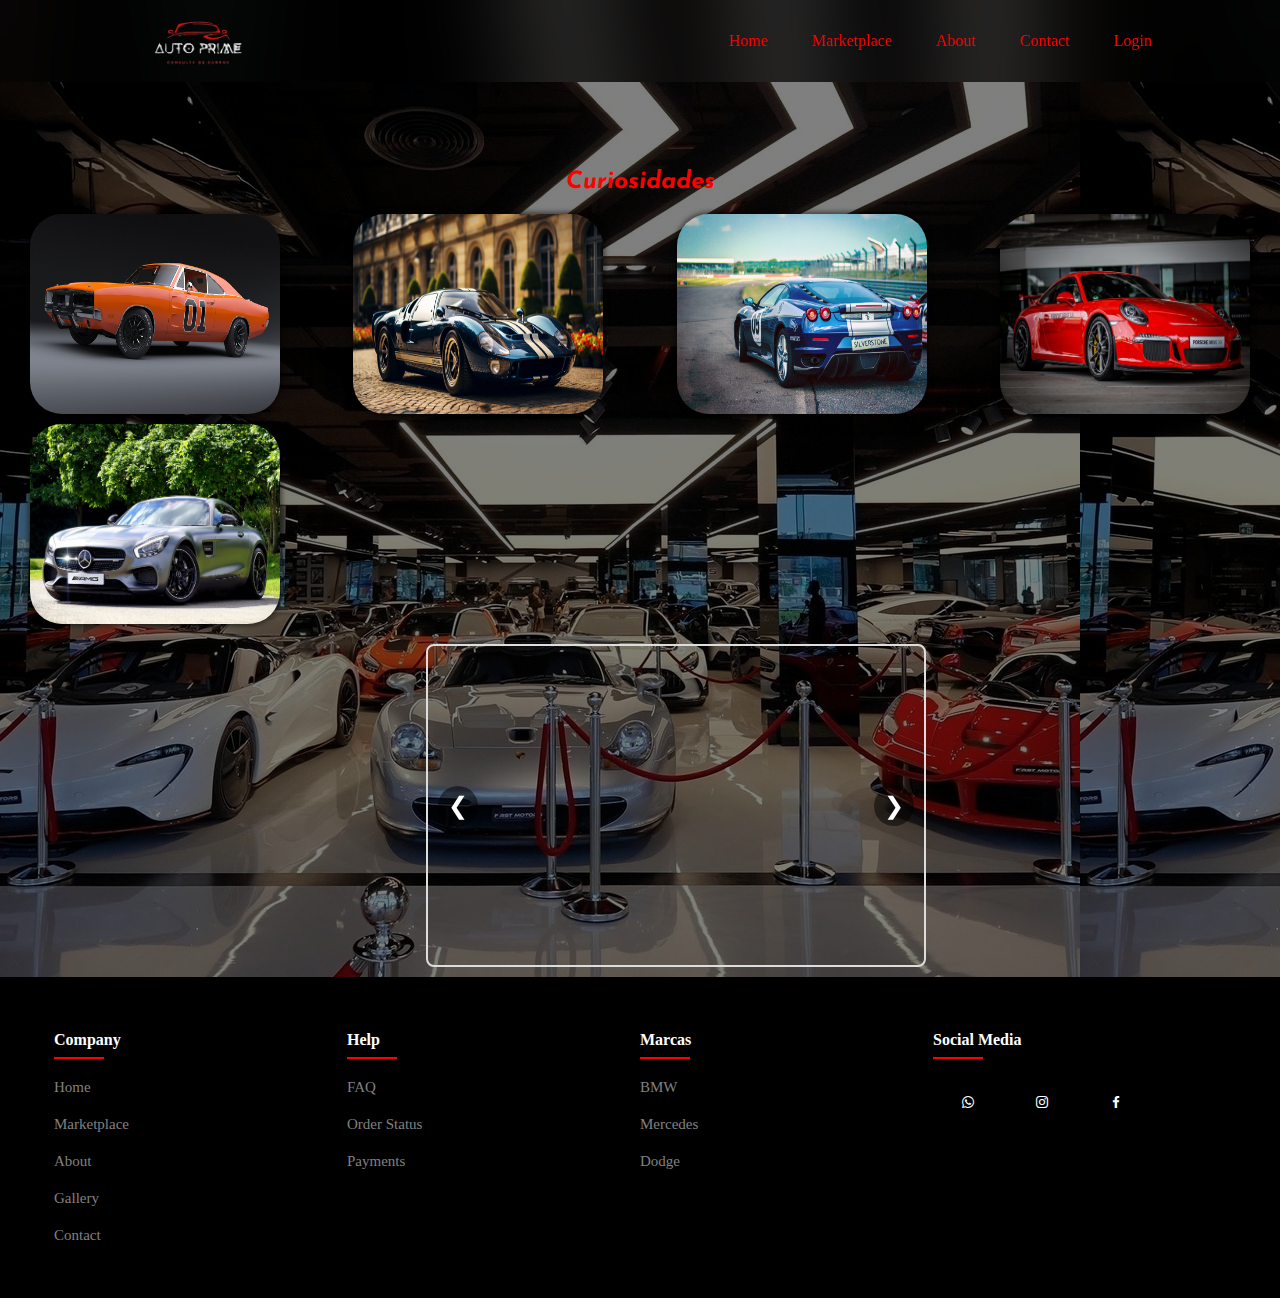
==== front/index.html @ dd69661c "update" ====
<!DOCTYPE html>
<html lang="en">
  <!-- Declaração do tipo de documento e início do HTML -->

  <head>
    <!-- Seção do cabeçalho do documento -->

    <meta charset="UTF-8" />
    <!-- Define o conjunto de caracteres como UTF-8, que é um padrão para suportar a maioria dos caracteres e símbolos -->

    <meta name="viewport" content="width=device-width, initial-scale=1.0" />
    <!-- Define o viewport para garantir que a página seja dimensionada corretamente em dispositivos móveis -->

    <title>Document</title>
    <!-- Define o título da página que aparece na aba do navegador -->

    <link rel="stylesheet" href="./styles/styles.css" />
    <!-- Link para um arquivo CSS externo que contém estilos para a página. O caminho relativo sugere que o arquivo está em um diretório acima na pasta "styles" -->

    <link
      href="https://unpkg.com/boxicons@2.1.4/css/boxicons.min.css"
      rel="stylesheet"
    />
    <!-- Link para a biblioteca Boxicons, que fornece ícones para uso no documento. O atributo "rel" especifica que é uma folha de estilo -->

    <script src="./script/scripts.js" defer></script>
    <!-- Link para um arquivo JavaScript externo. O atributo "defer" faz com que o script seja executado após a página ter sido completamente carregada -->
  </head>

  <body>
    <!-- Seção principal do corpo da página -->

    <header class="header">
      <!-- Seção de cabeçalho, geralmente contém o logo e a navegação principal -->

      <a href="./index.html" class="logo"> </a>
      <!-- Um link que representa o logotipo da página. O atributo "href" está vazio, então não leva a lugar nenhum -->

      <input type="checkbox" id="check" />
      <!-- Um checkbox que provavelmente é usado para ativar/desativar um menu móvel -->

      <label for="check" class="icons">
        <!-- Um rótulo que controla o checkbox. O atributo "for" está associado ao ID do checkbox -->

        <i class="bx bx-menu" id="menu-icon"></i>
        <!-- Um ícone de menu fornecido pela biblioteca Boxicons, visível quando o menu está fechado -->

        <i class="bx bx-x" id="close-icon"></i>
        <!-- Um ícone de fechar fornecido pela biblioteca Boxicons, visível quando o menu está aberto -->
      </label>

      <nav class="navbar">
        <!-- Navegação principal do site -->

        <a style="--i: 1" href="../index.html">Home</a>
        <!-- Link para a página inicial do site -->

        <a style="--i: 2" href="./pages/marketplace.html">Marketplace</a>
        <!-- Link para a página do marketplace -->

        <a style="--i: 3" href="">About</a>
        <!-- Link para a seção "Sobre" (não tem um destino definido) -->

        <a style="--i: 4" href="">Contact</a>
        <!-- Link para a seção "Contato" (não tem um destino definido) -->

        <a style="--i: 5" href="">Login</a>
        <!-- Link para a seção "Login" (não tem um destino definido) -->
      </nav>
    </header>

   
    <section class="imgback">
      <div class="opacity">
      <section class="Titulo">
        <!-- Seção de conteúdo da página -->
  
      
        <!-- Título da seção com o texto "Marketplace" -->
      </section>
    <section class="curiosidades">
      <h2>Curiosidades</h2>
    <div class="cards">

     
     <div class="card">
      <div class="card_inner">
        <div class="card_front">
          <img src="./images/dodge.jpg" alt="">
        </div>
        <div class="card_back">
          <h2>Dodge</h2>
          <a href="./pages/marketplace.html" class="introduçaocarro" >Os carros Dodge são conhecidos por sua audaciosa potência e estilo agressivo, oferecendo uma combinação emocionante de desempenho robusto e design imponente.</a>
        </div>
      </div>
     </div>

     <div class="card">
      <div class="card_inner">
        <div class="card_front">
          <img src="./images/fordGT.png" alt="">
        </div>
        <div class="card_back">
          <h2>Ford GT</h2>
          <a href="./pages/marketplace.html" class="introduçaocarro" >O Ford GT é um ícone de engenharia automotiva, projetado para proporcionar uma performance extrema com um design que homenageia a sua rica herança de corridas.</a>
        </div>
      </div>
     </div>

     <div class="card">
      <div class="card_inner">
        <div class="card_front">
          <img src="./images/ferrari.jpg" alt="">
        </div>
        <div class="card_back">
          <h2>Ferrari F430</h2>
          <a href="./pages/marketplace.html"class="introduçaocarro" >O Ferrari F430 é a combinação perfeita de elegância e desempenho, oferecendo uma experiência de condução intensa e emocionante.</a>
        </div>
      </div>
     </div>

     <div class="card">
      <div class="card_inner">
        <div class="card_front">
          <img src="./images/porsche-911-gt3-2865400_1280.jpg" alt="">
        </div>
        <div class="card_back">
          <h2>Porsche 911</h2>
          <a href="./pages/marketplace.html"class="introduçaocarro" >O Porsche 911 GT3 é uma obra-prima de precisão e desempenho, oferecendo uma experiência de condução pura com sua engenharia refinada e um motor de alta performance.</a>
        </div>
      </div>
     </div>


     
     <div class="card">
      <div class="card_inner">
        <div class="card_front">
          <img src="./images/mercedes.jpg" alt="">
        </div>
        <div class="card_back">
          <h2>Mercedes AMG</h2>
          <a href="./pages/marketplace.html"class="introduçaocarro" >
            Os modelos Mercedes-AMG são a expressão máxima de luxo e potência, combinando engenharia avançada com desempenho extremo para uma experiência de condução incomparável.</a>
        </div>
      </div>
     </div>
    </div>
  </section>

    <div class="carousel">
      <div class="carousel-inner">
        <div class="carousel-item active">
          <iframe
            width="100%"
            height="315"
            src="https://www.youtube.com/embed/9ngLVS85hO8?si=I1R2GOhlDiAMZ-hu&amp;start=0"
            frameborder="0"
            allow="accelerometer; autoplay; clipboard-write; encrypted-media; gyroscope; picture-in-picture"
            allowfullscreen
          ></iframe>
        </div>
        <div class="carousel-item">
          <iframe
            width="100%"
            height="315"
            src="https://www.youtube.com/embed/DZAdVY9kKbc?si=QK2K1kDGvgCDxj7f"
            frameborder="0"
            allow="accelerometer; autoplay; clipboard-write; encrypted-media; gyroscope; picture-in-picture"
            allowfullscreen
          ></iframe>
        </div>
        <div class="carousel-item">
          <iframe
            width="100%"
            height="315"
            src="https://www.youtube.com/embed/FYtEjSuYhPo?si=rpqUEP0NWkL8lO0i&amp;start=55"
            frameborder="0"
            allow="accelerometer; autoplay; clipboard-write; encrypted-media; gyroscope; picture-in-picture"
            allowfullscreen
          ></iframe>
        </div>
        <div class="carousel-item">
          <iframe
            width="100%"
            height="315"
            src="https://www.youtube.com/embed/2M4PbAMixls"
            frameborder="0"
            allow="accelerometer; autoplay; clipboard-write; encrypted-media; gyroscope; picture-in-picture"
            allowfullscreen
          ></iframe>
        </div>
        <div class="carousel-item">
          <iframe
            width="100%"
            height="315"
            src="https://www.youtube.com/embed/P0Co_CvA58U"
            frameborder="0"
            allow="accelerometer; autoplay; clipboard-write; encrypted-media; gyroscope; picture-in-picture"
            allowfullscreen
          ></iframe>
        </div>
      </div>
      <a class="carousel-control prev" href="#">&#10094;</a>
      <a class="carousel-control next" href="#">&#10095;</a>
    </div>
    </div>
  </section>

    <footer>
      <div class="container">
        <div class="footer_col">
          <h4>Company</h4>
          <ul>
            <li><a href="./index.html">Home</a></li>
            <li><a href="./pages/marketplace.html">Marketplace<a></li>
            <li><a href="#">About</a></li>
            <li><a href="#">Gallery</a></li>
            <li><a href="#">Contact</a></li>
          </ul>
        </div>
        <div class="footer_col">
          <h4>Help</h4>
          <ul>
            <li><a href="#">FAQ</a></li>
            <li><a href="#">Order Status<a></li>
            <li><a href="#">Payments</a></li>
           
          </ul>
        </div> 
        <div class="footer_col">
          <h4>Marcas</h4>
          <ul>
           
            <li><a href="#">BMW</a></li>
            <li><a href="#">Mercedes</a></li>
            <li><a href="#">Dodge</a></li>
          </ul>
        </div> 
        <div class="footer_col">
          <h4>Social Media</h4>
          
          <div class="social_links">
          <a class="whatsapp" href=""><i  class="bx bxl-whatsapp"></i></a>
          <a class="instagram" href=""><i class="bx bxl-instagram"></i></a>
          <a class="facebook" href=""><i class="bx bxl-facebook"></i></a>
           </div>
        </div>
      </div>
    </footer>
    <script src="script.js"></script>
  </body>
</html>
---- front/styles/styles.css ----
@font-face {
  font-family: Josefins;
  src: url("../fonts/JosefinSans.ttf");
}

@font-face {
  font-family: JosefinsItalic;
  src: url("../fonts/JosefinSans-Italic.ttf");
}

* {
  box-sizing: border-box; /* Inclui o padding e a borda no cálculo da largura e altura dos elementos */
  padding: 0; /* Remove o padding padrão de todos os elementos */
  margin: 0; /* Remove o margin padrão de todos os elementos */
  text-decoration: none; /* Remove o sublinhado dos links por padrão */
}

.header {
  position: fixed; /* Faz com que o cabeçalho fique fixo no topo da página */
  top: 0; /* Alinha o cabeçalho ao topo da página */
  left: 0; /* Alinha o cabeçalho à esquerda da página */
  width: 100%; /* Faz com que o cabeçalho ocupe toda a largura da página */
  padding: 1rem 10%; /* Adiciona padding interno ao cabeçalho */
  display: flex; /* Usa Flexbox para o layout do cabeçalho */
  justify-content: space-between; /* Espaça os itens dentro do cabeçalho igualmente, com espaço entre eles */
  align-items: center; /* Alinha verticalmente os itens no centro do cabeçalho */
  z-index: 1000;
}

h2 {
  color: red; /* Define a cor do texto dos elementos <h2> como vermelho */
  font-family: JosefinsItalic;
}

.Titulo {
  height: 10rem; /* Define a altura das seções como 10rem */
  display: flex; /* Usa Flexbox para o layout das seções */
  align-items: center; /* Alinha verticalmente os itens no centro da seção */
}

.header::before {
  content: ""; /* Adiciona um pseudo-elemento vazio antes do conteúdo do cabeçalho */
  position: absolute; /* Posiciona o pseudo-elemento de forma absoluta em relação ao cabeçalho */
  top: 0; /* Alinha o pseudo-elemento ao topo do cabeçalho */
  left: 0; /* Alinha o pseudo-elemento à esquerda do cabeçalho */
  width: 100%; /* Faz com que o pseudo-elemento ocupe toda a largura do cabeçalho */
  height: 100%; /* Faz com que o pseudo-elemento ocupe toda a altura do cabeçalho */
  background: rgba(
    0,
    0,
    0,
    0.5
  ); /* Adiciona um fundo semitransparente preto ao pseudo-elemento */
  backdrop-filter: blur(
    50px
  ); /* Aplica um desfoque ao fundo atrás do cabeçalho */
  z-index: -1; /* Coloca o pseudo-elemento atrás do conteúdo do cabeçalho */
}

.logo {
  width: 140px;
  height: 50px;
  overflow: hidden;

  background: url("../images/logo.png");
  background-size: cover;
  background-repeat: no-repeat;
  background-position: center;
}

.header::after {
  content: ""; /* Adiciona um pseudo-elemento vazio após o conteúdo do cabeçalho */
  position: absolute; /* Posiciona o pseudo-elemento de forma absoluta em relação ao cabeçalho */
  top: 0; /* Alinha o pseudo-elemento ao topo do cabeçalho */
  right: -100%; /* Posiciona o pseudo-elemento fora da tela à direita */
  height: 100%; /* Faz com que o pseudo-elemento ocupe toda a altura do cabeçalho */
  width: 100%; /* Faz com que o pseudo-elemento ocupe toda a largura do cabeçalho */
  background: linear-gradient(
    90deg,
    transparent,
    black,
    red
  ); /* Adiciona um gradiente preto transparente para criar um efeito de transição */
  transition: 0.5s; /* Define a duração da transição para o efeito de gradiente */
}

.header:hover::after {
  right: 100%; /* Move o pseudo-elemento para a direita da tela quando o cabeçalho é hoverado */
}

.imgback {
  background-image: url(../images/concessionaria-f1rst-motors-em-dubai-1656945205320_v2_1x1.jpg);
}

.imgback .opacity {
  background: rgba(0, 0, 0, 0.5);
  padding: 10px;
}

.navbar a {
  font-size: 1rem; /* Define o tamanho da fonte dos links de navegação como 1rem */
  color: red; /* Define a cor do texto dos links de navegação como preto */
  font-weight: 500; /* Define o peso da fonte dos links de navegação como semi-negrito */
  margin-left: 2.5rem; /* Adiciona uma margem à esquerda dos links de navegação */
}

.navbar a:hover {
  color: white; /* Define a cor do texto dos links de navegação como branco quando o mouse passa sobre eles */
}

#check {
  display: none; /* Esconde o checkbox utilizado para controlar o menu móvel */
}

.icons {
  position: absolute; /* Posiciona os ícones de forma absoluta em relação ao cabeçalho */
  right: 5%; /* Alinha os ícones a 5% da borda direita do cabeçalho */
  font-size: 2.8rem; /* Define o tamanho da fonte dos ícones como 2.8rem */
  color: black; /* Define a cor dos ícones como preto */
  cursor: pointer; /* Define o cursor como ponteiro ao passar sobre os ícones */
  display: none; /* Esconde os ícones por padrão */
}

.curiosidades h2 {
  text-align: center;
}

.cards {
  display: flex;
  justify-content: space-between; /* Espaço igual entre os cards */
  align-items: center;
  gap: 10px; /* Espaço entre os cards */
  flex-wrap: wrap; /* Permite que os cards se movam para a linha seguinte se necessário */
  padding: 20px; /* Espaçamento interno da seção */
  overflow: hidden;
}
.cards .card {
  width: 250px;
  height: 200px;
  perspective: 800px;
}

.card_inner {
  width: 100%;
  height: 100%;
  position: relative;
  transition: transform 1.5s;
  transform-style: preserve-3d;
}

.card:hover > .card_inner {
  cursor: pointer;
  transform: rotateY(180deg);
}

.cards .card_front,
.cards .card_back {
  width: 100%;
  height: 100%;
  border-radius: 2rem;
  box-shadow: 0 0 5px 2px rgba(0, 0, 0, 0.5);
  backface-visibility: hidden;
  position: absolute;
  overflow: hidden;
}

.cards .card_back {
  transform: rotateY(180deg);
  background-color: #000000;
  display: flex;
  flex-direction: column;
  justify-content: center;
  align-items: center;
}

.cards .card_front img {
  width: 100%;
  height: 100%;
}

.cards .card_back h2 {
  color: #fff;
}

.carousel {
  position: relative;
  width: 500px;
  margin-left: 33%;
  display: flex;
  justify-content: center;
  align-items: center;
  overflow: hidden;
  border: 2px solid #ddd;
  border-radius: 8px;
}

.carousel-inner {
  display: flex;
  transition: transform 0.5s ease;
}

.carousel-item {
  min-width: 100%;
  box-sizing: border-box;
}

.carousel-control {
  position: absolute;
  top: 50%;
  width: 40px;
  height: 40px;
  background: rgba(0, 0, 0, 0.5);
  color: #fff;
  text-align: center;
  line-height: 40px;
  font-size: 24px;
  cursor: pointer;
  border-radius: 50%;
  transform: translateY(-50%);
  z-index: 100;
}

.carousel-control.prev {
  left: 10px;
}

.carousel-control.next {
  right: 10px;
}
/*inicio do rodape  */
footer {
  width: 100%;
  background-color: #000000;
  padding: 30px;
}
.container {
  display: grid;
  grid-template-columns: repeat(4, 1fr);
  padding: 1.5rem 1.5rem;
}
footer ul {
  list-style: none;
}
.footer_col {
  width: 100%;
  height: 100%;
}
.footer_col h4 {
  color: white;
  margin-bottom: 30px;
  position: relative;
}
.footer_col h4::before {
  content: "";
  position: absolute;
  left: 0;
  bottom: -10px;
  background-color: red;
  height: 2px;
  width: 50px;
}
.footer_col ul li:not(:last-child) {
  margin-bottom: 20px;
}
.footer_col ul li a {
  font-size: 15px;
  text-decoration: none;
  color: gray;
  display: block;
  transition: all 0.7s ease;
}
.footer_col ul li a:hover {
  color: aquamarine;
  padding-left: 5px;
}

.footer_col .social_links a {
  display: inline-block;
  height: 50px;
  width: 50px;
  margin: 0 10px;
  text-align: center;
  line-height: 50px;
  border-radius: 50%;
  color: white;
  transition: all 1s ease;
}

.footer_col .social_links a:hover {
  background-color: white;
  color: black;
}
/*fim do rodape */

/* -- Breakpoints -- */
@media (max-width: 992px) {
  /* Estilos para dispositivos com largura máxima de 992px */

  .header {
    padding: 1rem 5%; /* Reduz o padding do cabeçalho para 5% nas laterais em telas menores */
  }
}

@media (max-width: 768px) {
  /* Estilos para dispositivos com largura máxima de 768px */

  .icons {
    display: inline-flex; /* Exibe os ícones como flexíveis em linha */
  }

  #check:checked ~ .icons #menu-icon {
    display: none; /* Esconde o ícone de menu quando o checkbox está marcado */
  }

  .icons #close-icon {
    display: none; /* Esconde o ícone de fechar por padrão */
  }

  #check:checked ~ .icons #close-icon {
    display: block; /* Exibe o ícone de fechar quando o checkbox está marcado */
  }

  .navbar {
    position: absolute; /* Posiciona a barra de navegação de forma absoluta em relação ao cabeçalho */
    top: 100%; /* Posiciona a barra de navegação abaixo do cabeçalho */
    right: 0; /* Alinha a barra de navegação à direita */
    width: 100%; /* Faz com que a barra de navegação ocupe toda a largura disponível */
    height: 0; /* Define a altura da barra de navegação como 0 por padrão */
    background-color: blueviolet; /* Define a cor de fundo da barra de navegação */
    overflow: hidden; /* Oculta o conteúdo que excede a altura da barra de navegação */
    transition: 0.3s ease; /* Define a duração da transição para a expansão da barra de navegação */
  }

  #check:checked ~ .navbar {
    height: 50vh; /* Define a altura da barra de navegação para 50% da altura da visualização quando o checkbox está marcado */
  }

  .navbar a {
    display: block; /* Exibe os links da barra de navegação como blocos */
    font-size: 1rem; /* Define o tamanho da fonte dos links como 1rem */
    margin: 20px 0; /* Adiciona margens superior e inferior de 20px aos links */
    text-align: center; /* Centraliza o texto dos links */
    transform: translateY(-50px); /* Move os links 50px para cima por padrão */
    transition: 0.3s ease; /* Define a duração da transição para a movimentação dos links */
    opacity: 0; /* Define a opacidade dos links como 0 por padrão */
  }

  #check:checked ~ .navbar a {
    transform: translateY(
      0
    ); /* Move os links para a posição original quando o checkbox está marcado */
    transition-delay: calc(
      0.15s * var(--i)
    ); /* Adiciona um atraso à transição baseado na variável --i */
    opacity: 1; /* Define a opacidade dos links como 1 quando o checkbox está marcado */
  }
  .container {
    grid-template-columns: repeat(2, 1fr);
    gap: 2rem;
  }
}
@media (max-width: 466px) {
  .container {
    grid-template-columns: repeat(1, 1fr);
    gap: 2rem;
  }
}

.introduçaocarro {
  color: white;
  padding: 10px;
}
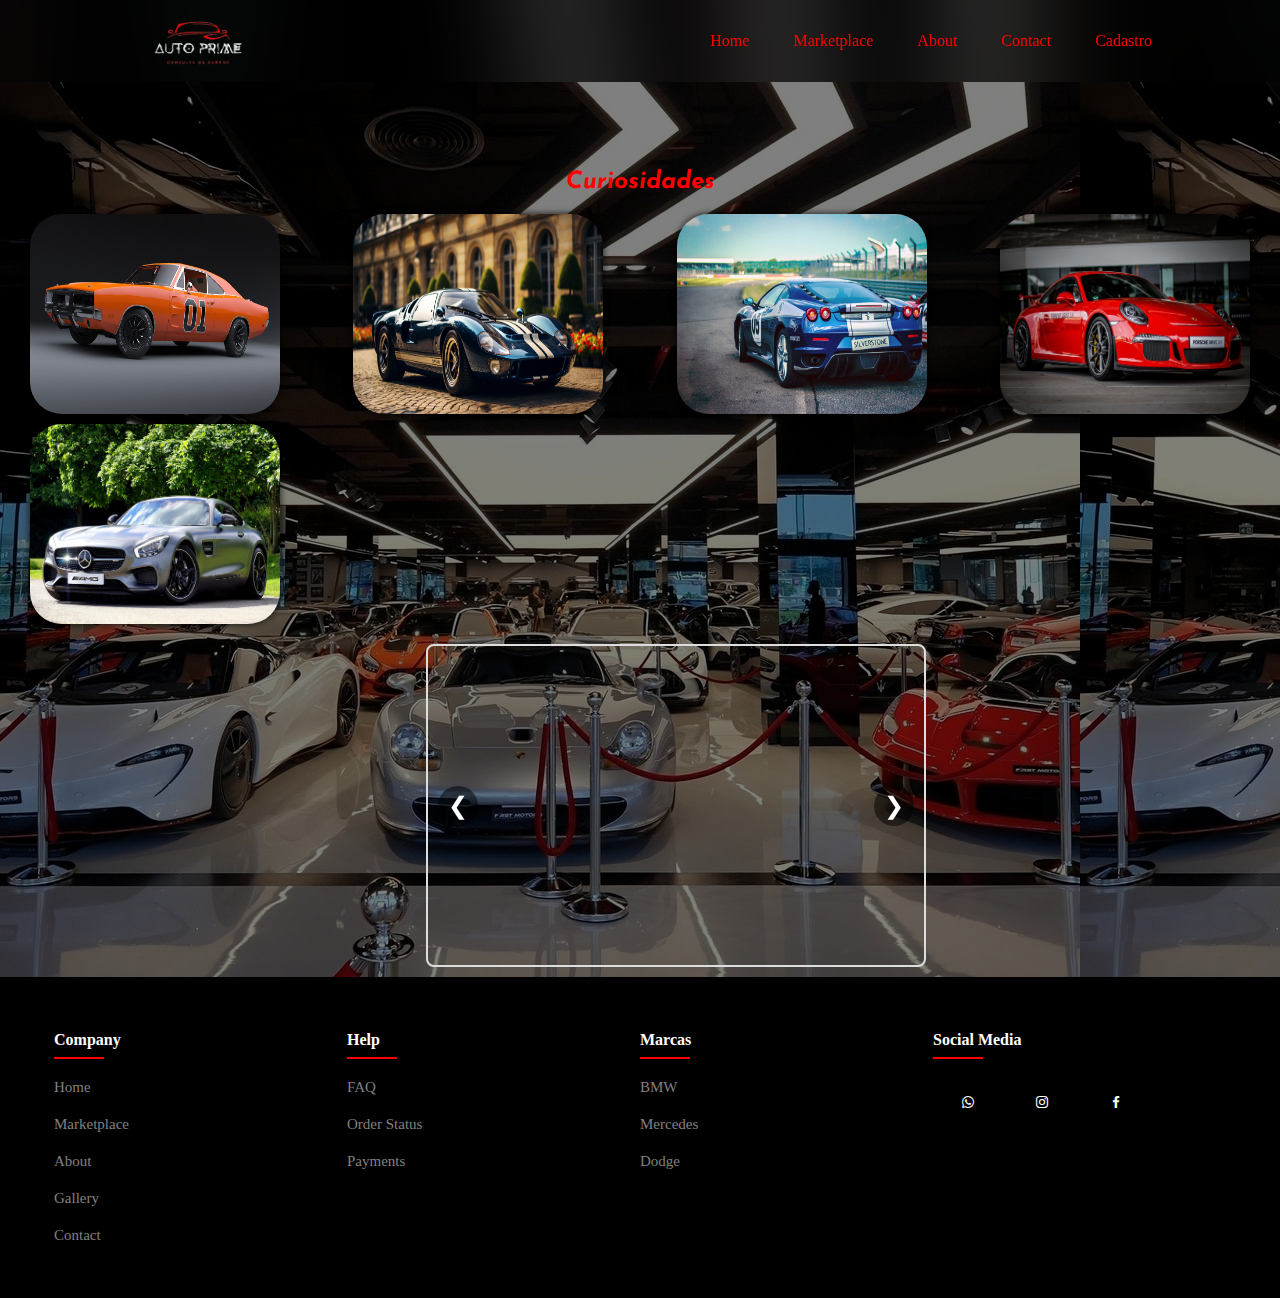
==== commit 5ca43fff: "att" ====
--- a/front/index.html
+++ b/front/index.html
@@ -64,7 +64,7 @@
         <a style="--i: 4" href="">Contact</a>
         <!-- Link para a seção "Contato" (não tem um destino definido) -->
 
-        <a style="--i: 5" href="">Login</a>
+        <a style="--i: 5" href="../front/pages/cadastro.html">Cadastro</a>
         <!-- Link para a seção "Login" (não tem um destino definido) -->
       </nav>
     </header>
--- a/front/styles/styles.css
+++ b/front/styles/styles.css
@@ -370,3 +370,23 @@
   color: white;
   padding: 10px;
 }
+
+.imagens {
+  display: flex;
+  justify-content: space-evenly;
+  align-items: center;
+}
+
+.imagens img {
+  height: 200px;
+  width: 200px;
+}
+
+.addAnuncio {
+  border: #000000;
+  border-width: 2px;
+  background-color: aqua;
+  display: flex;
+  flex-direction: column;
+  height: 100vh;
+}
